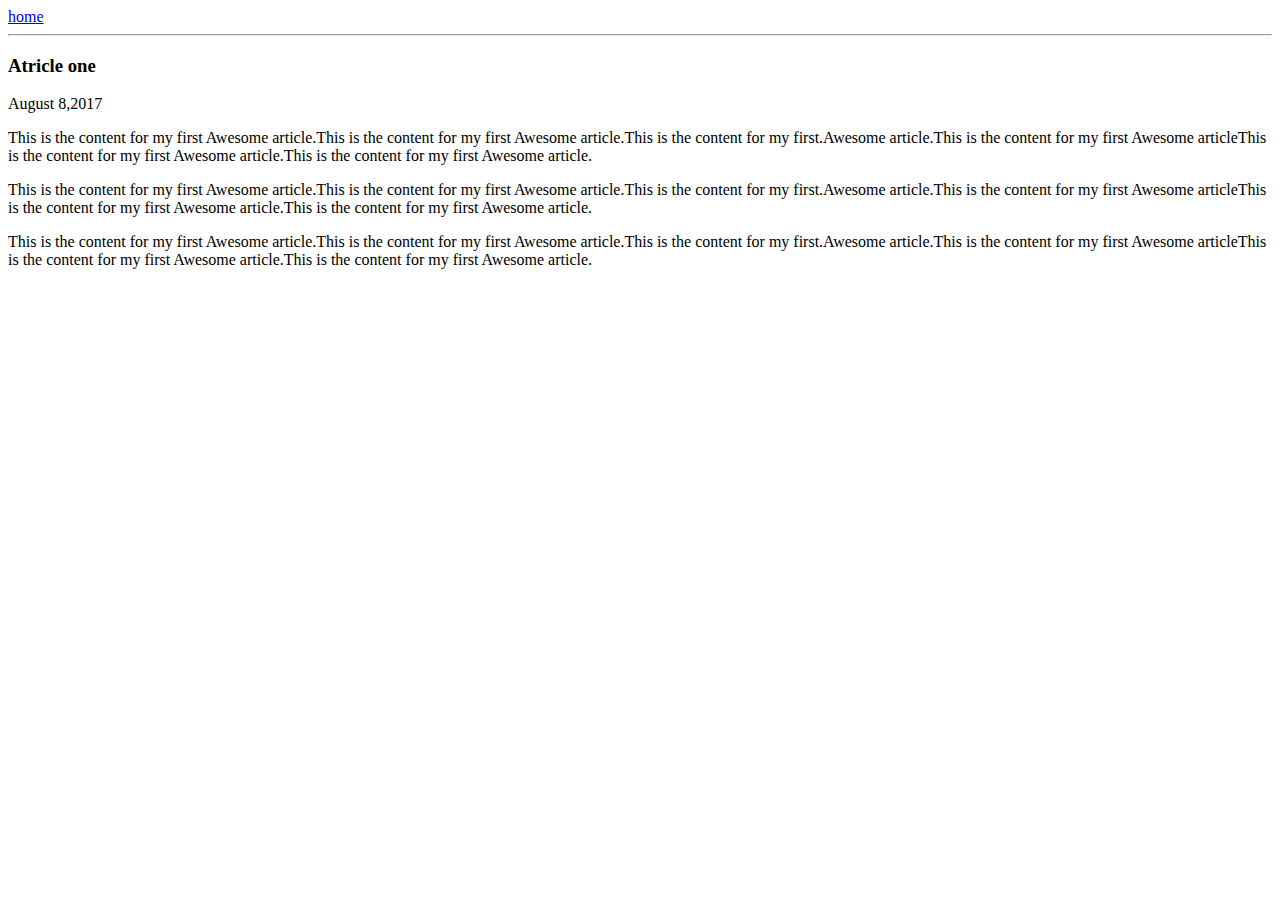
==== ui/article-one.html @ 9bfcad44 "[imad-console] Updates ui/article-one.html" ====
<html>
 <head>
    <title>
         Article one| Vishal Shetty
    </title>
    <meta name="viewport"  content="width=device-width,  initial-scale=1" />
    <style>
        .cotainer{
            max-width: 800px;
            margin: 0 auto;
            color: grey;
            font-family: sans serif;
        }
    </style>
  </head>    
  <body>
     <div class="container">
       <div>
        <a href="/">home</a>
     </div>
     <hr/>
    <h3>
        Atricle one
    </h3> 
    <div>
        August 8,2017
    </div>
    <div>
        <p>
            This is the content for my first Awesome article.This is the content for my first Awesome article.This is the content for my first.Awesome article.This is the content for my first Awesome articleThis is the content for my first Awesome article.This is the content for my first Awesome article.
        </p>
        <p>
            This is the content for my first Awesome article.This is the content for my first Awesome article.This is the content for my first.Awesome article.This is the content for my first Awesome articleThis is the content for my first Awesome article.This is the content for my first Awesome article.
        </p>
        <p>
            This is the content for my first Awesome article.This is the content for my first Awesome article.This is the content for my first.Awesome article.This is the content for my first Awesome articleThis is the content for my first Awesome article.This is the content for my first Awesome article.
        </p>
       </div>
    </diV>  
    </body>
</html>
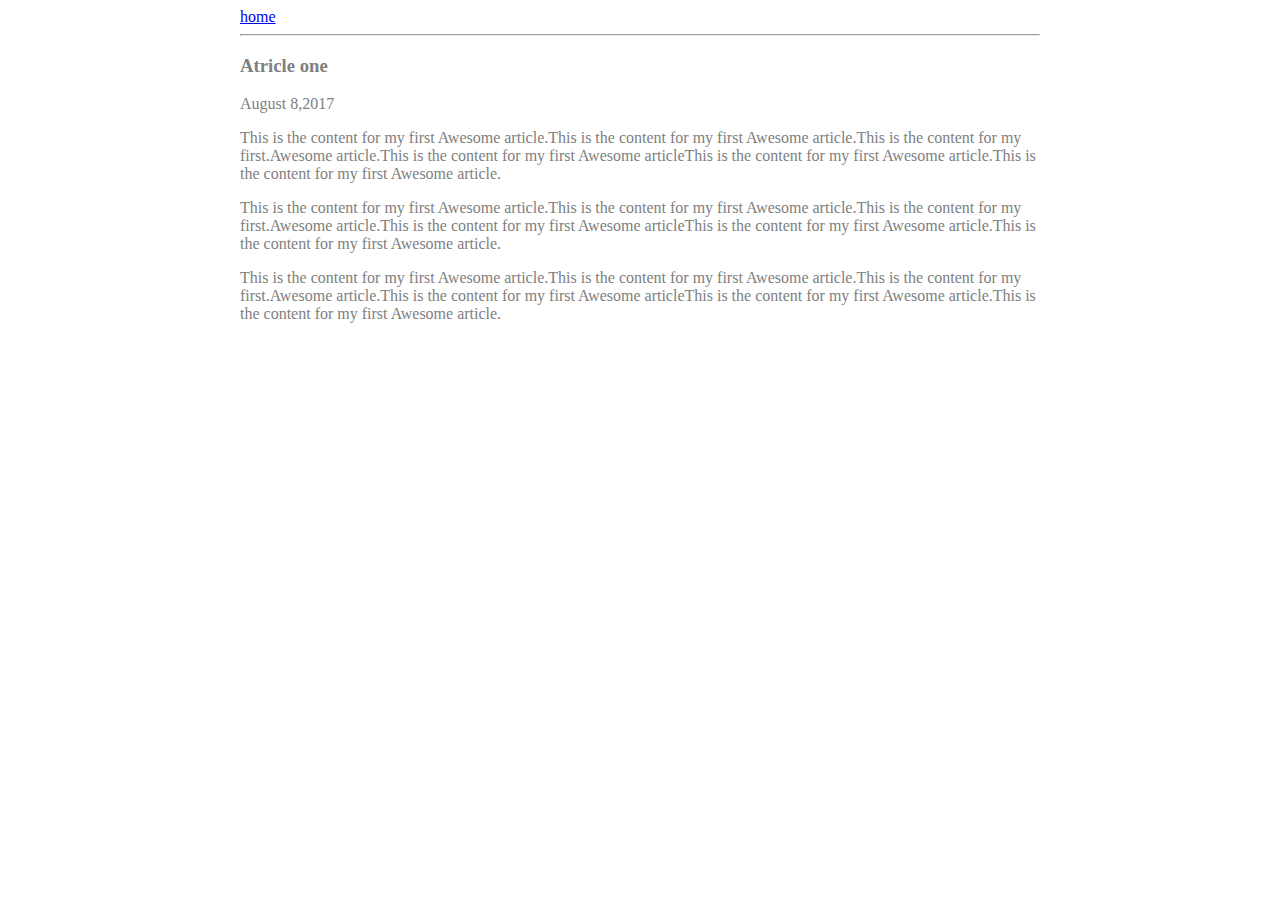
==== commit 8f23936d: "[imad-console] Updates ui/article-one.html" ====
--- a/ui/article-one.html
+++ b/ui/article-one.html
@@ -5,7 +5,7 @@
     </title>
     <meta name="viewport"  content="width=device-width,  initial-scale=1" />
     <style>
-        .cotainer{
+        .container{
             max-width: 800px;
             margin: 0 auto;
             color: grey;
@@ -14,9 +14,9 @@
     </style>
   </head>    
   <body>
-     <div class="container">
+    <div class="container">
        <div>
-        <a href="/">home</a>
+          <a href="/">home</a>
      </div>
      <hr/>
     <h3>
@@ -37,5 +37,6 @@
         </p>
        </div>
     </diV>  
-    </body>
+
+  </body>
 </html>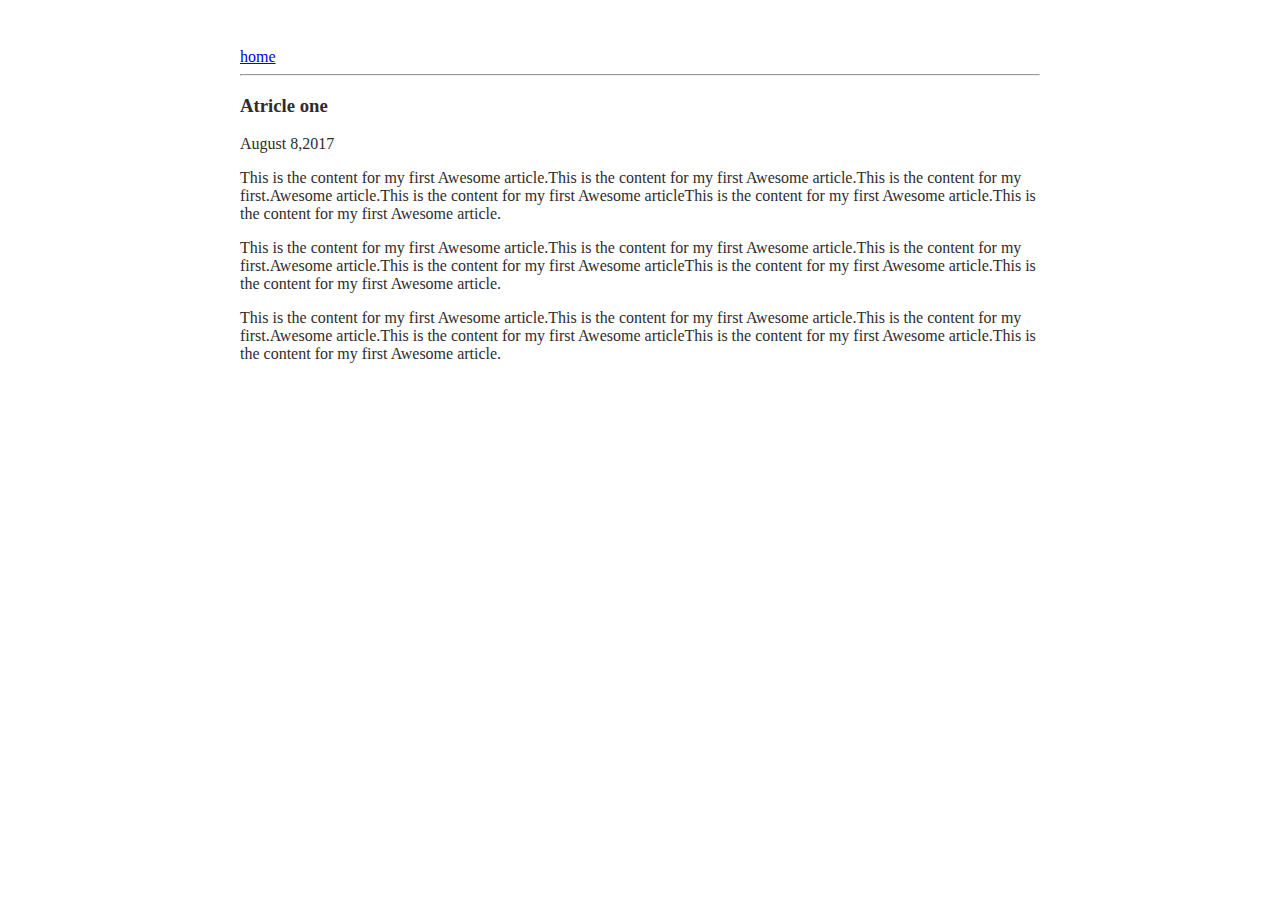
==== commit 57a2352b: "[imad-console] Updates ui/article-one.html" ====
--- a/ui/article-one.html
+++ b/ui/article-one.html
@@ -6,10 +6,13 @@
     <meta name="viewport"  content="width=device-width,  initial-scale=1" />
     <style>
         .container{
-            max-width: 800px;
-            margin: 0 auto;
-            color: grey;
-            font-family: sans serif;
+             max-width: 800px;
+             margin: 0 auto;
+             color: #2f2c2c;
+             font-family: sans serif;
+             padding-top: 40;
+             padding-left: 20;
+             padding-right: 20;
         }
     </style>
   </head>    
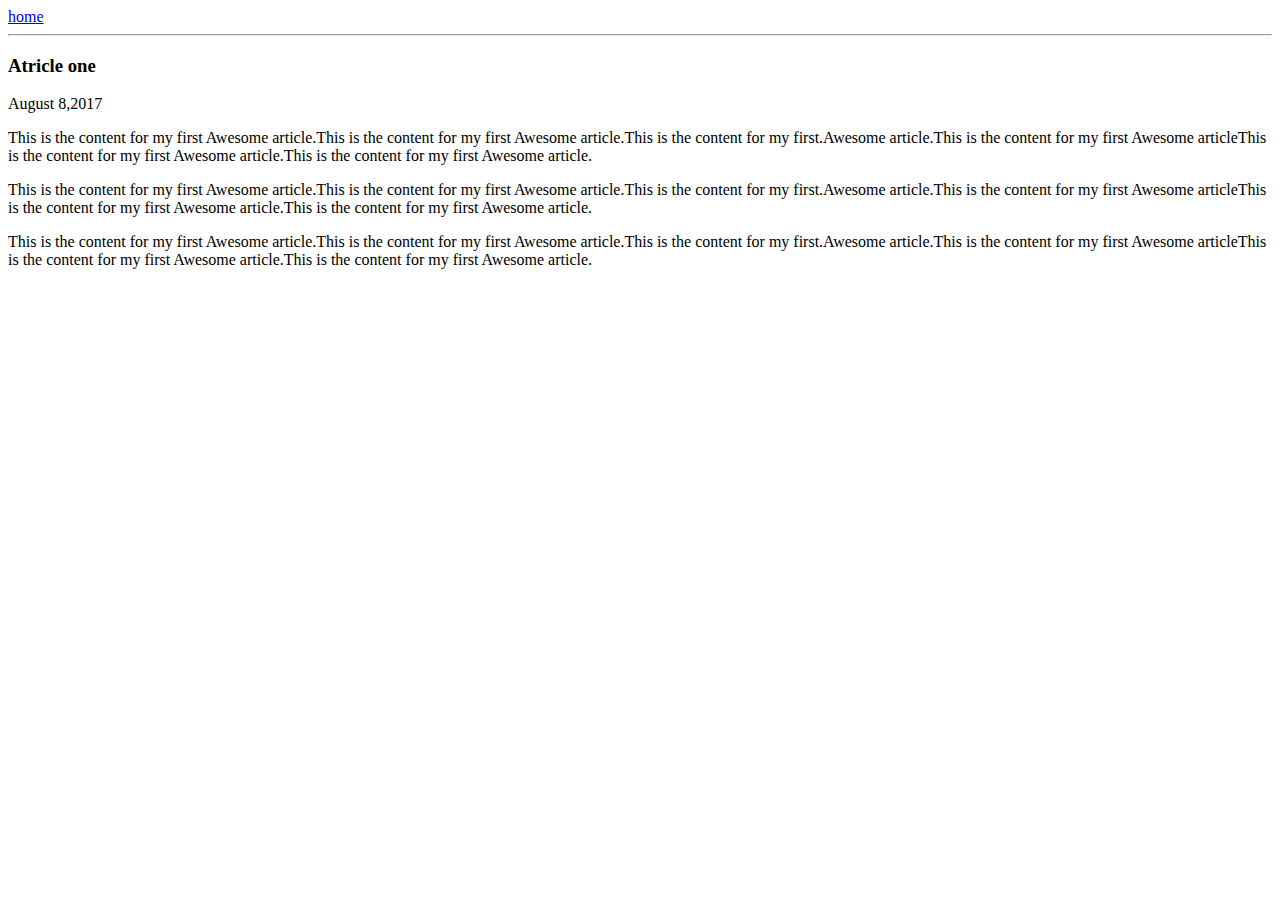
==== commit 6351c939: "[imad-console] Updates ui/article-one.html" ====
--- a/ui/article-one.html
+++ b/ui/article-one.html
@@ -4,17 +4,7 @@
          Article one| Vishal Shetty
     </title>
     <meta name="viewport"  content="width=device-width,  initial-scale=1" />
-    <style>
-        .container{
-             max-width: 800px;
-             margin: 0 auto;
-             color: #2f2c2c;
-             font-family: sans serif;
-             padding-top: 40;
-             padding-left: 20;
-             padding-right: 20;
-        }
-    </style>
+    <link href="/ui/style.css" rel="stylesheet" />
   </head>    
   <body>
     <div class="container">
